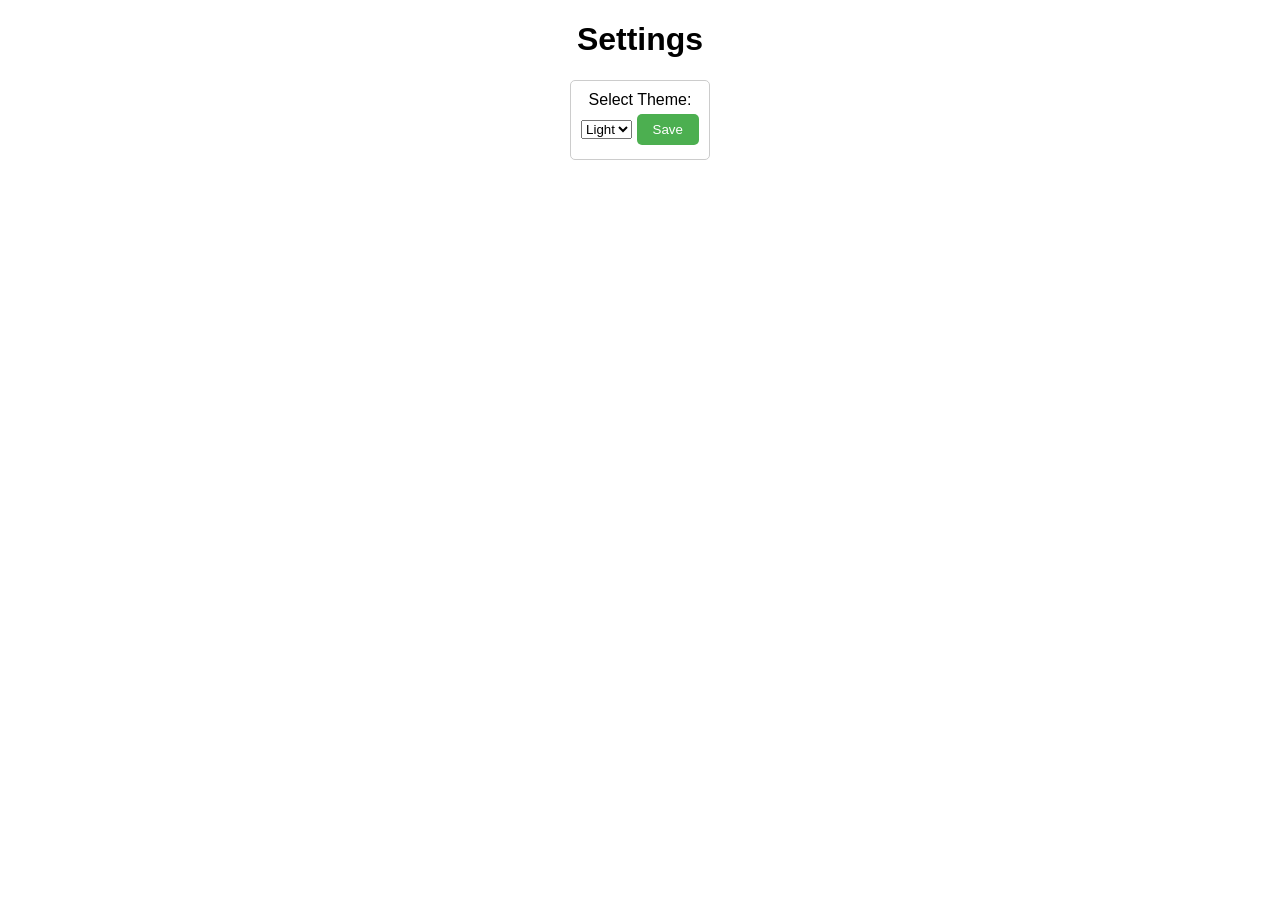
==== Settings/index.html @ 4fdb7842 "Add settings menu and dark and light modes." ====
<!DOCTYPE html>
<html lang="en">
<head>
  <meta charset="UTF-8">
  <meta name="viewport" content="width=device-width, initial-scale=1.0">
  <title>Settings Page</title>
  <link rel="stylesheet" href="styles.css">
</head>
<body>
  <h1 id="themeText">Settings</h1>
  <div class="settings">
    <label for="theme">Select Theme:</label>
    <select id="theme">
      <option value="light">Light</option>
      <option value="dark">Dark</option>
    </select>
    <button id="saveBtn">Save</button>
  </div>
  <script src="script.js"></script>
</body>
</html>
---- Settings/styles.css ----
body {
    font-family: Arial, sans-serif;
    text-align: center;
    margin: 20px;
  }
  
  .settings {
    display: inline-block;
    border: 1px solid #ccc;
    padding: 10px;
    border-radius: 5px;
  }
  
  label {
    display: block;
    margin-bottom: 5px;
  }
  
  select {
    margin-bottom: 10px;
  }
  
  button {
    background-color: #4CAF50;
    color: white;
    padding: 8px 16px;
    border: none;
    border-radius: 5px;
    cursor: pointer;
  }
  
  button:hover {
    background-color: #45a049;
  }
  
  /* Light Theme */
  .light {
    background-color: #f5f5f5;
    color: #333;
  }
  
  /* Dark Theme */
  .dark {
    background-color: #333;
    color: #f5f5f5;
  }
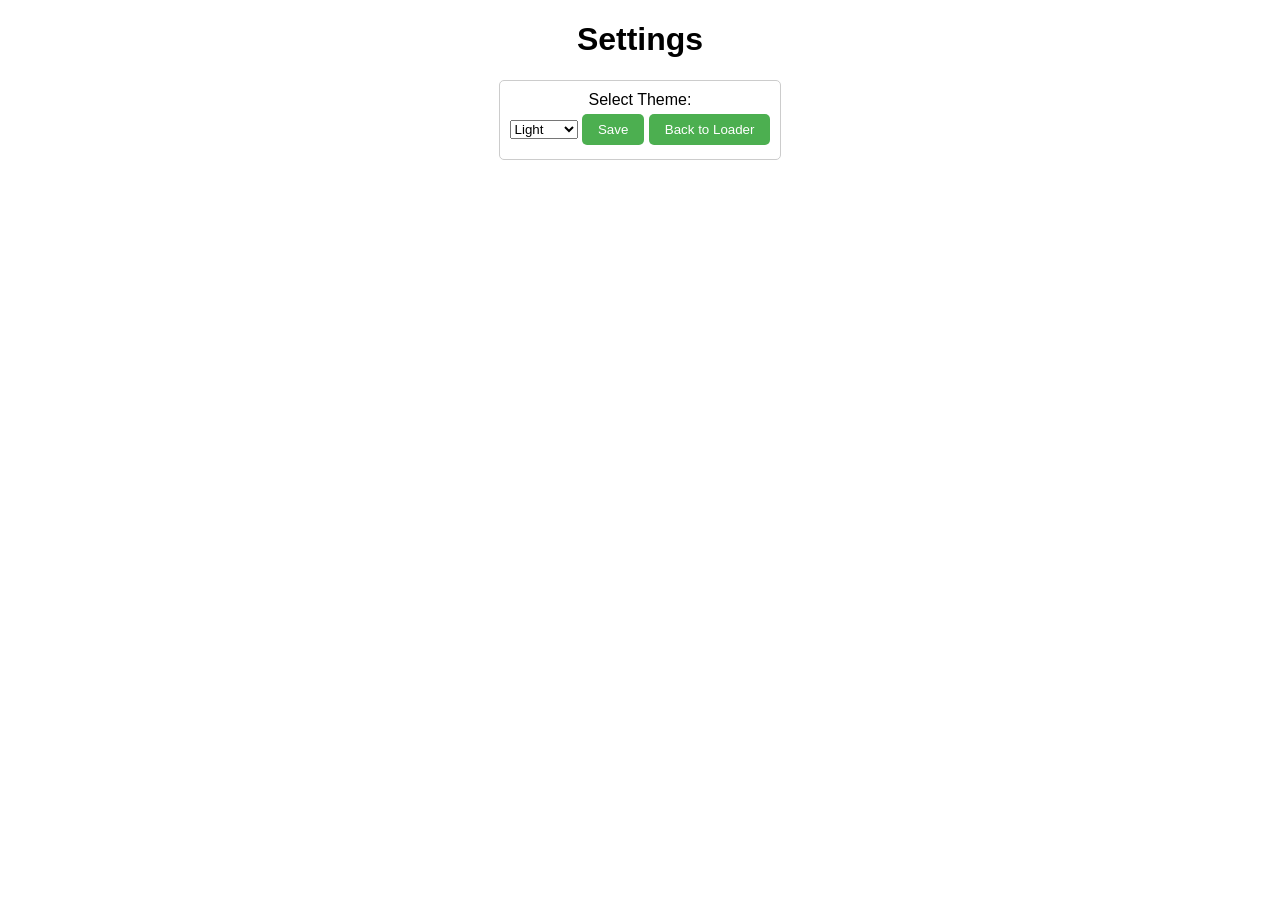
==== commit baa02259: "UPDATE TIME" ====
--- a/Settings/index.html
+++ b/Settings/index.html
@@ -13,9 +13,17 @@
     <select id="theme">
       <option value="light">Light</option>
       <option value="dark">Dark</option>
+      <option value="sunset">Sunset</option>
+      <option value="sky">Sky</option>
+      <option value="nuclear">Nuclear</option>
+      <option value="ocean">Ocean</option>
+      <option value="poison">Poison</option>
     </select>
     <button id="saveBtn">Save</button>
+    <button id="goback">Back to Loader</button>
   </div>
   <script src="script.js"></script>
+  <script src="attbswitch.js"></script>
+
 </body>
 </html>
--- a/Settings/styles.css
+++ b/Settings/styles.css
@@ -41,7 +41,35 @@
   
   /* Dark Theme */
   .dark {
-    background-color: #333;
+    background-color: #222;
     color: #f5f5f5;
   }
-  +
+  /* Sunset */
+  .sunset{
+    background-color: #222;
+    color: crimson;
+  }
+
+  /* Nuclear */
+  .nuclear{
+    background-color: #222;
+    color: #45a049;
+  }
+
+  /* Sky */
+  .sky {
+    background-color: #222;
+    color: deepskyblue;
+  }
+
+  /* Ocean */
+  .ocean {
+    background-color: #222;
+    color: royalblue;
+  }
+  
+  .poison {
+    background-color: #222;
+    color: darkorchid;
+  }
